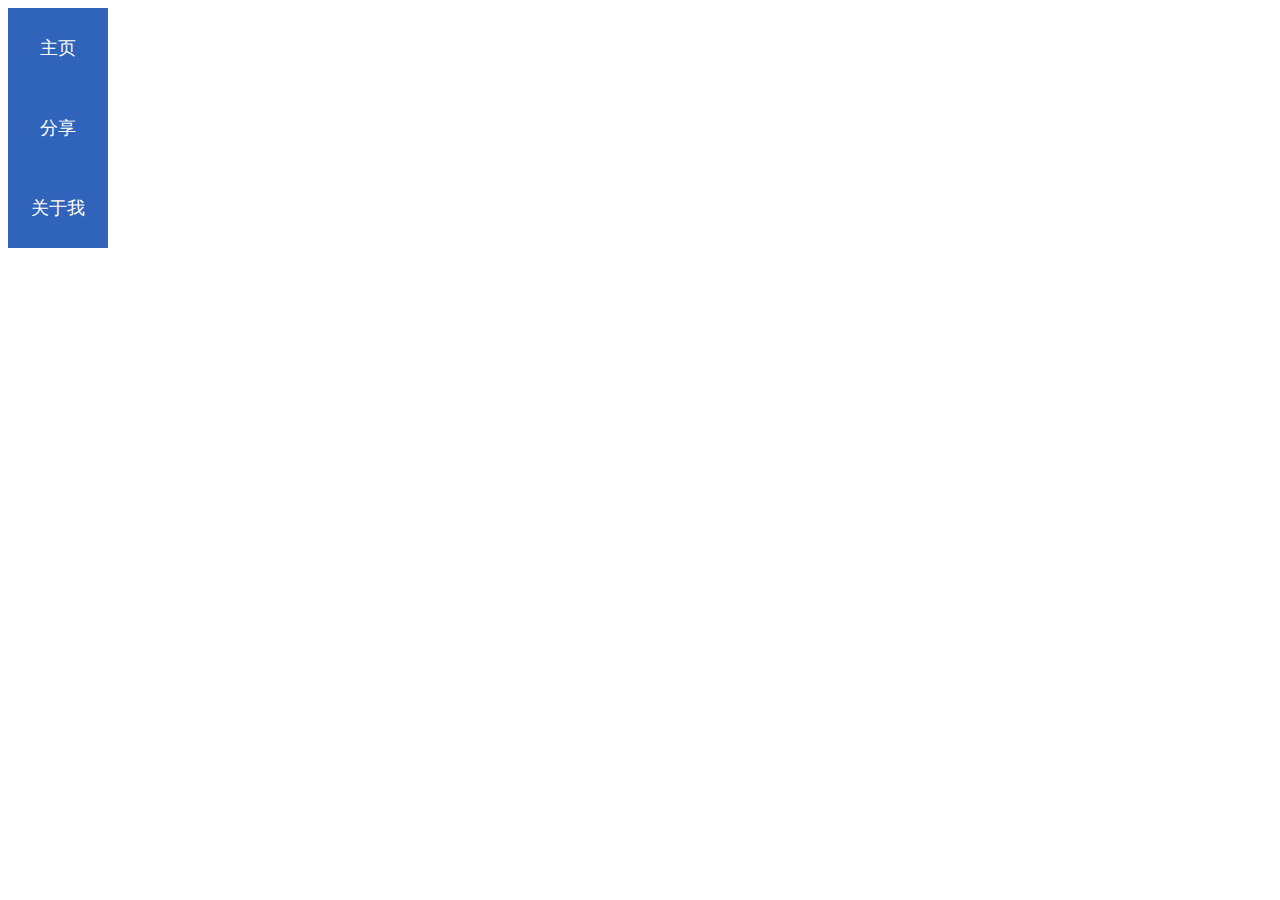
==== page/index.html @ e05641a2 "fix bugs" ====
<!DOCTYPE html>
<html lang="en">
<head>
    <meta charset="UTF-8">
    <meta http-equiv="X-UA-Compatible" content="IE=edge">
    <meta name="viewport" content="width=device-width, initial-scale=1.0">
    <title>Jiangliuer</title>
    <link rel="stylesheet" href="../css/introduce.css">
</head>
<body>
<div class="navigation">
    <a href="#" >主页</a>
    <a href="./share.html" target="_blank">分享</a>
    <a href="#" >关于我</a>
</div>

</body>
</html>
---- css/introduce.css ----
/* introduce css*/
div a{
    display: block;
    width: 100px;
    height: 80px;
    background-color: #3064bb;
    color: #fff;
    text-decoration: none;
    text-align: center;
    line-height: 80px;
    font-size: 18px;
}

div a:hover{
    background-color: #608dd9;
}
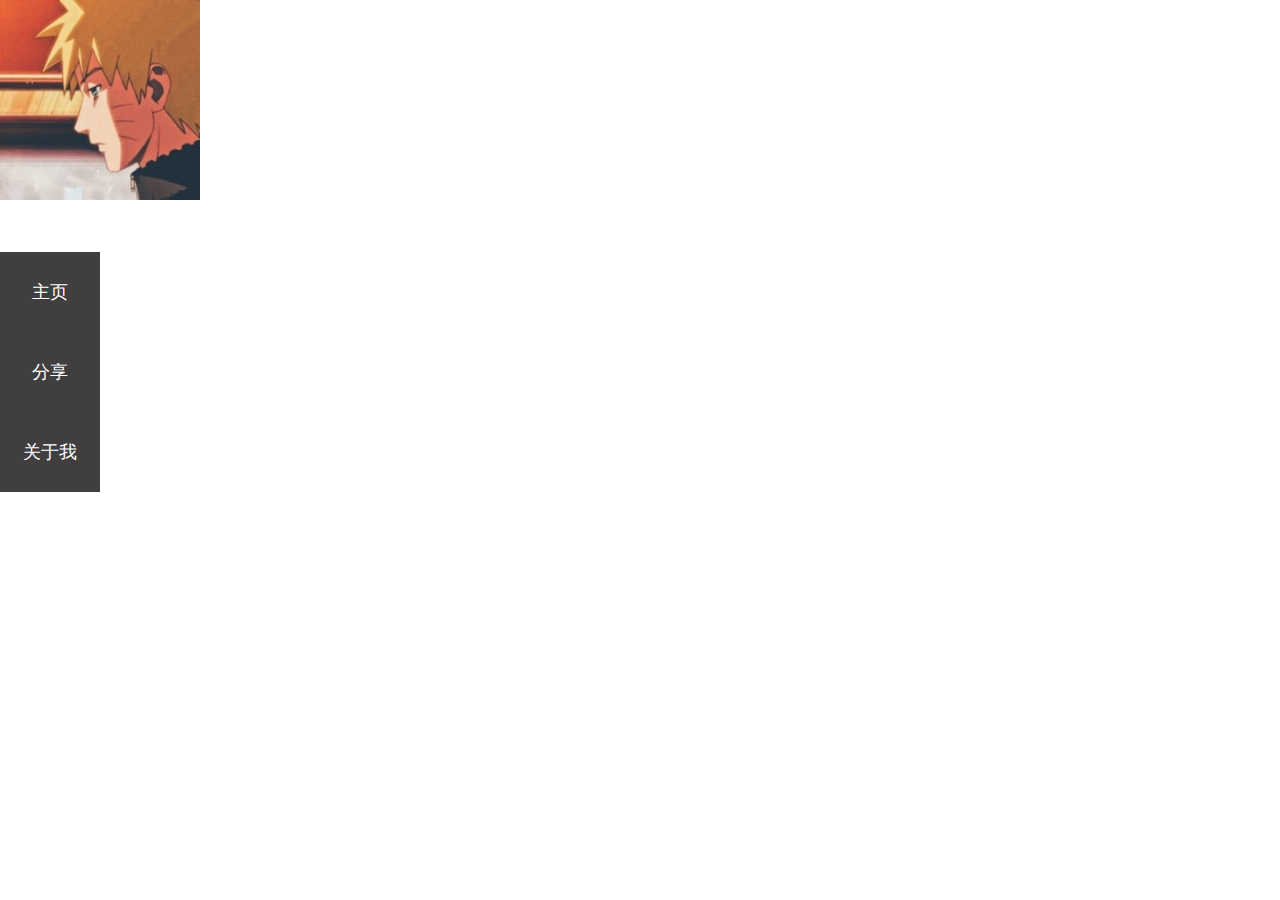
==== commit 1da7a980: "fix bugs" ====
--- a/page/index.html
+++ b/page/index.html
@@ -8,6 +8,11 @@
     <link rel="stylesheet" href="../css/introduce.css">
 </head>
 <body>
+
+<div class="log">
+    <img src="../src/logo.jpg" alt="logo">
+</div>
+
 <div class="navigation">
     <a href="#" >主页</a>
     <a href="./share.html" target="_blank">分享</a>
--- a/css/introduce.css
+++ b/css/introduce.css
@@ -1,9 +1,29 @@
 /* introduce css*/
+body {
+    position: relative;
+    background-color: #fff;
+    font-family: Helvetica Neue,Helvetica,PingFang SC,Hiragino Sans GB,Microsoft YaHei,微软雅黑,Arial,sans-serif;
+    font-size: 1.4rem;
+    line-height: 1.7;
+    color: #403e3e;
+    padding: 0;
+    margin: 0;
+    overflow-x: hidden;
+    -moz-text-size-adjust: 100%;
+    text-size-adjust: 100%;
+}
+
+div.navigation{
+    margin-top: 40px;
+    position: absolute;
+    left: 0px;
+}
+
 div a{
     display: block;
     width: 100px;
     height: 80px;
-    background-color: #3064bb;
+    background-color: #403e3e;
     color: #fff;
     text-decoration: none;
     text-align: center;
